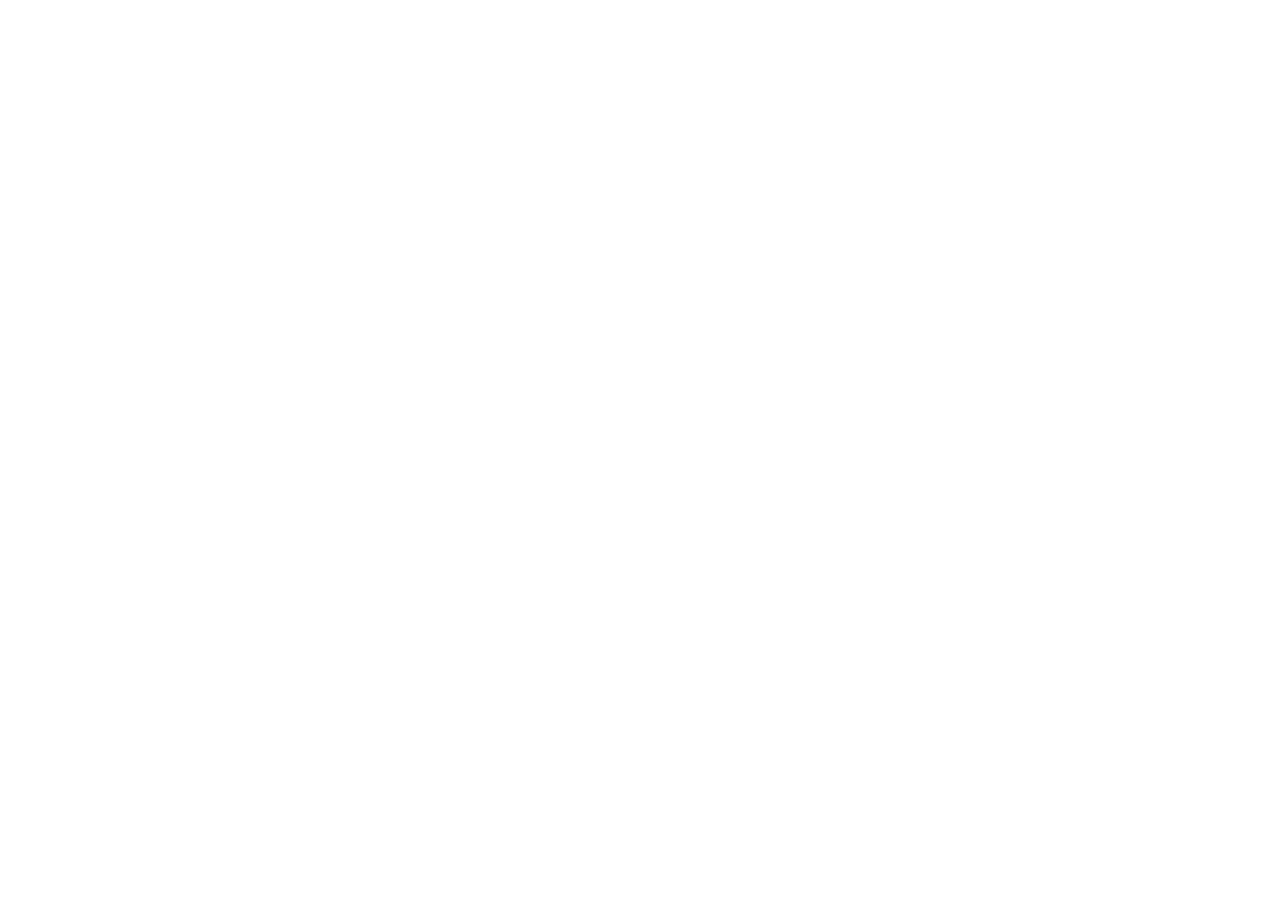
==== 06_dom/three.html @ 658b2592 "DOM Class 2" ====
<!-- Date - 15/02/2025 -->
<!DOCTYPE html>
<html lang="en">
<head>
    <meta charset="UTF-8">
    <meta name="viewport" content="width=device-width, initial-scale=1.0">
    <title>DOM | Youtube \ Three Class CAC</title>
</head>
<body>
    
</body>
</html>
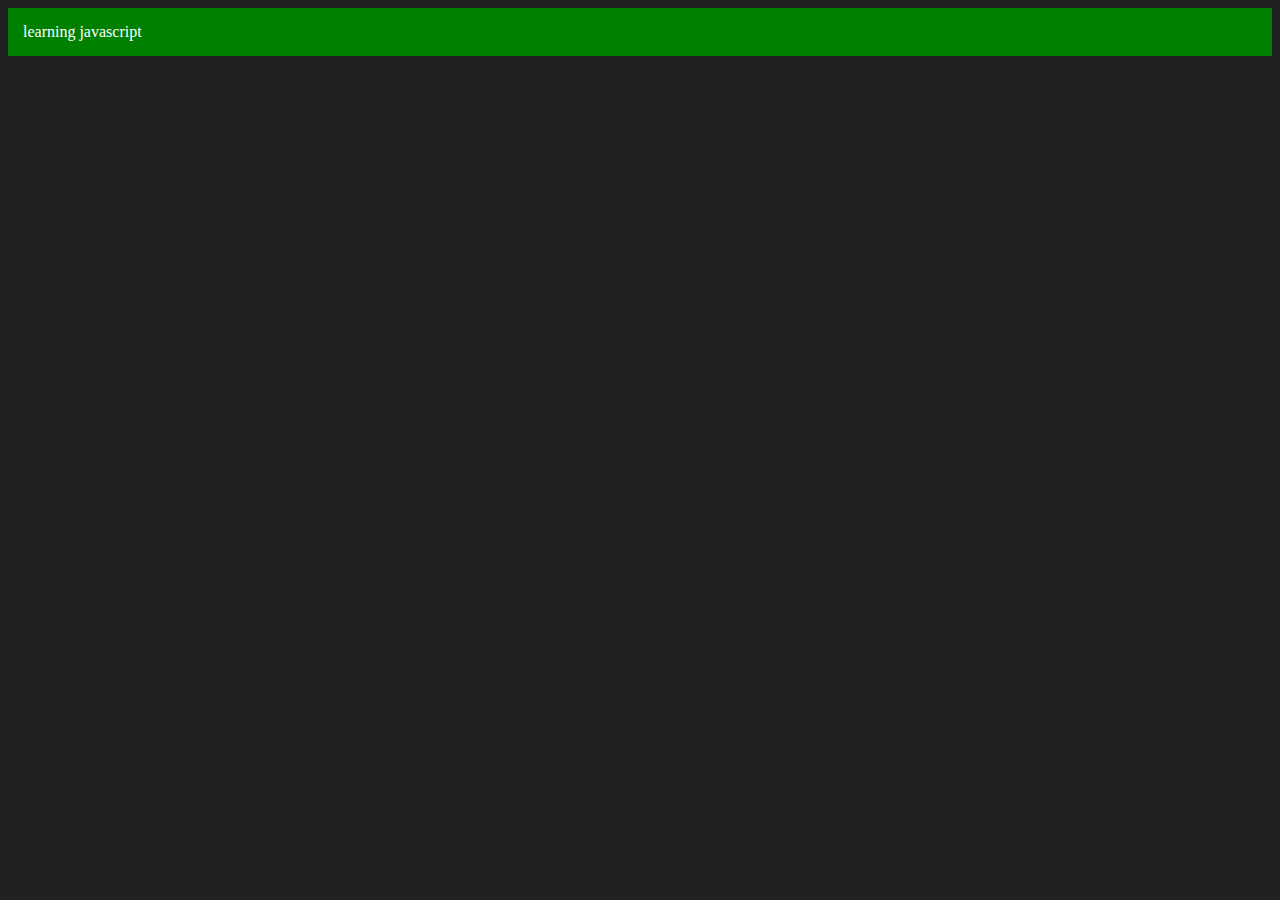
==== commit 36d64eb1: "DOM class three" ====
--- a/06_dom/three.html
+++ b/06_dom/three.html
@@ -6,7 +6,21 @@
     <meta name="viewport" content="width=device-width, initial-scale=1.0">
     <title>DOM | Youtube \ Three Class CAC</title>
 </head>
-<body>
+<body style="background-color: #212121; color: #fff;">
     
 </body>
+<script>
+    const div = document.createElement("div")
+    console.log(div);
+    div.className = "main"
+    div.id = Math.round(Math.random() * 10 + 1)
+    div.setAttribute("title", "generate a title")
+    div.style.backgroundColor = "green"
+    div.style.padding = "15px"
+    // div.innerText = "learning javascript"
+    const addText = document.createTextNode("learning javascript");
+    div.appendChild(addText)
+
+    document.body.appendChild(div)
+</script>
 </html>